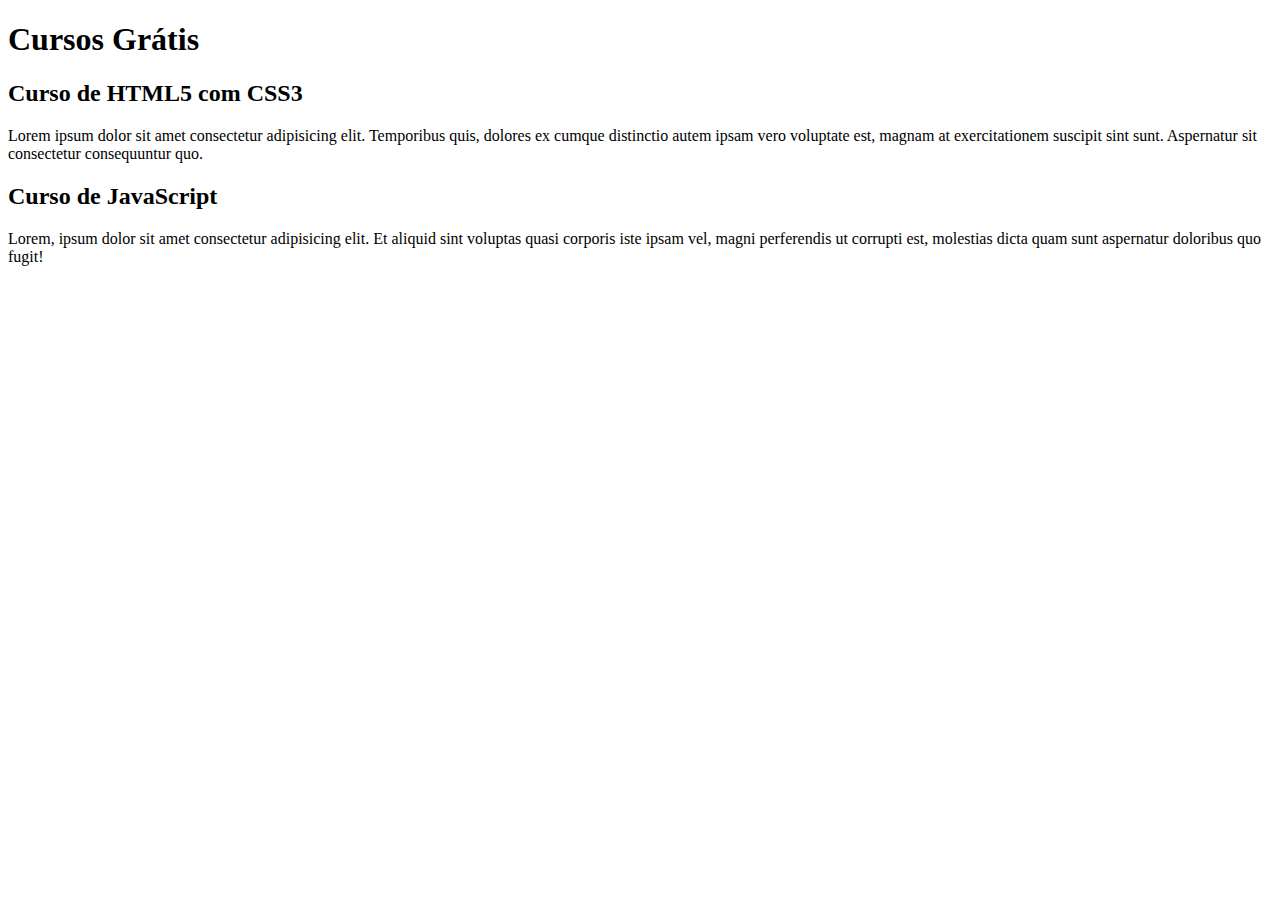
==== index.html @ 227c0610 "Update index.html" ====
<!DOCTYPE html>
<html lang="pt-br">
<head>
    <meta charset="UTF-8">
    <meta http-equiv="X-UA-Compatible" content="IE=edge">
    <meta name="viewport" content="width=device-width, initial-scale=1.0">
    <title>Site CursoemVídeo</title>
    <link rel="stylesheet" href="estilo/style.css">
</head>
<body>
    <main>
        <header>
            <h1>Cursos Grátis</h1>
        </header>
        <article>
            <h2>Curso de HTML5 com CSS3</h2>
            <p>Lorem ipsum dolor sit amet consectetur adipisicing elit. Temporibus quis, dolores ex cumque distinctio autem ipsam vero voluptate est, magnam at exercitationem suscipit sint sunt. Aspernatur sit consectetur consequuntur quo.</p>
        </article>
        <article>
            <h2>Curso de JavaScript</h2>
            <p>Lorem, ipsum dolor sit amet consectetur adipisicing elit. Et aliquid sint voluptas quasi corporis iste ipsam vel, magni perferendis ut corrupti est, molestias dicta quam sunt aspernatur doloribus quo fugit!</p>
        </article>
    </main>
</body>
</html>
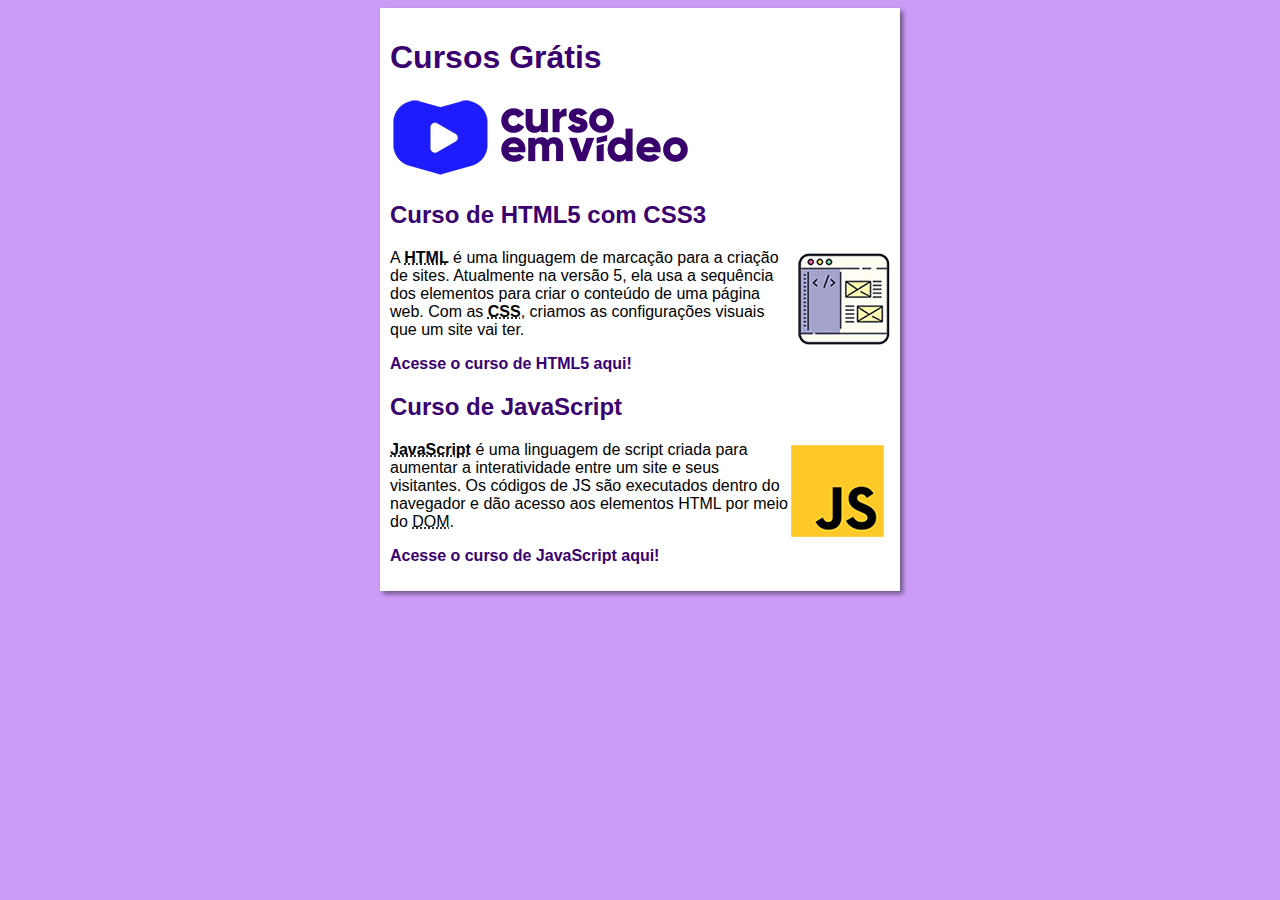
==== commit 8e3fe3b2: "add update" ====
--- a/index.html
+++ b/index.html
@@ -11,14 +11,19 @@
     <main>
         <header>
             <h1>Cursos Grátis</h1>
+            <img src="imagens/curso-em-video-cor.png" alt="Curso em Vídeo">
         </header>
         <article>
             <h2>Curso de HTML5 com CSS3</h2>
-            <p>Lorem ipsum dolor sit amet consectetur adipisicing elit. Temporibus quis, dolores ex cumque distinctio autem ipsam vero voluptate est, magnam at exercitationem suscipit sint sunt. Aspernatur sit consectetur consequuntur quo.</p>
+            <img class="lado" src="imagens/curso-html-css.png" alt="Curso de HTML5">
+            <p>A <abbr title="HyperText Markup Language"><strong>HTML</strong></abbr> é uma linguagem de marcação para a criação de sites. Atualmente na versão 5, ela usa a sequência dos elementos para criar o conteúdo de uma página web. Com as <abbr title="Cascading Style Sheets"><strong>CSS</strong></abbr>, criamos as configurações visuais que um site vai ter.</p>
+            <p><a href="">Acesse o curso de HTML5 aqui!</a></p>
         </article>
         <article>
             <h2>Curso de JavaScript</h2>
-            <p>Lorem, ipsum dolor sit amet consectetur adipisicing elit. Et aliquid sint voluptas quasi corporis iste ipsam vel, magni perferendis ut corrupti est, molestias dicta quam sunt aspernatur doloribus quo fugit!</p>
+            <img class="lado" src="imagens/curso-javascript.png" alt="Cusro de JavaScript">
+            <p><abbr title="JavaScript"><strong>JavaScript</strong></abbr> é uma linguagem de script criada para aumentar a interatividade entre um site e seus visitantes. Os códigos de JS são executados dentro do navegador e dão acesso aos elementos HTML por meio do <abbr title="Document Object Model">DOM</abbr>.</p>
+            <p><a href="">Acesse o curso de JavaScript aqui!</a></p>
         </article>
     </main>
 </body>
--- a/estilo/style.css
+++ b/estilo/style.css
@@ -0,0 +1,41 @@
+* {
+    font-family: Arial, Helvetica, sans-serif;
+    font-size: 16px;
+}
+
+body {
+    background-color: rgb(204, 157, 248);
+}
+
+main {
+    background-color: white;
+    width: 500px;
+    margin: auto;
+    padding: 10px;
+    box-shadow: 3px 3px 5px rgba(0, 0, 0, 0.473);
+}
+
+h1 {
+    font-size: 2em;
+    color:  rgb(58, 0, 112);
+}
+
+h2 {
+    font-size: 1.5em;
+    color:  rgb(58, 0, 112);
+}
+
+img.lado {
+ float: right;
+}
+
+a {
+    text-decoration: none;
+    font-weight: bold;
+    color:  rgb(58, 0, 112);;
+}
+
+a:hover {
+    text-decoration: underline;
+    color:  rgb(26, 26, 255);
+}